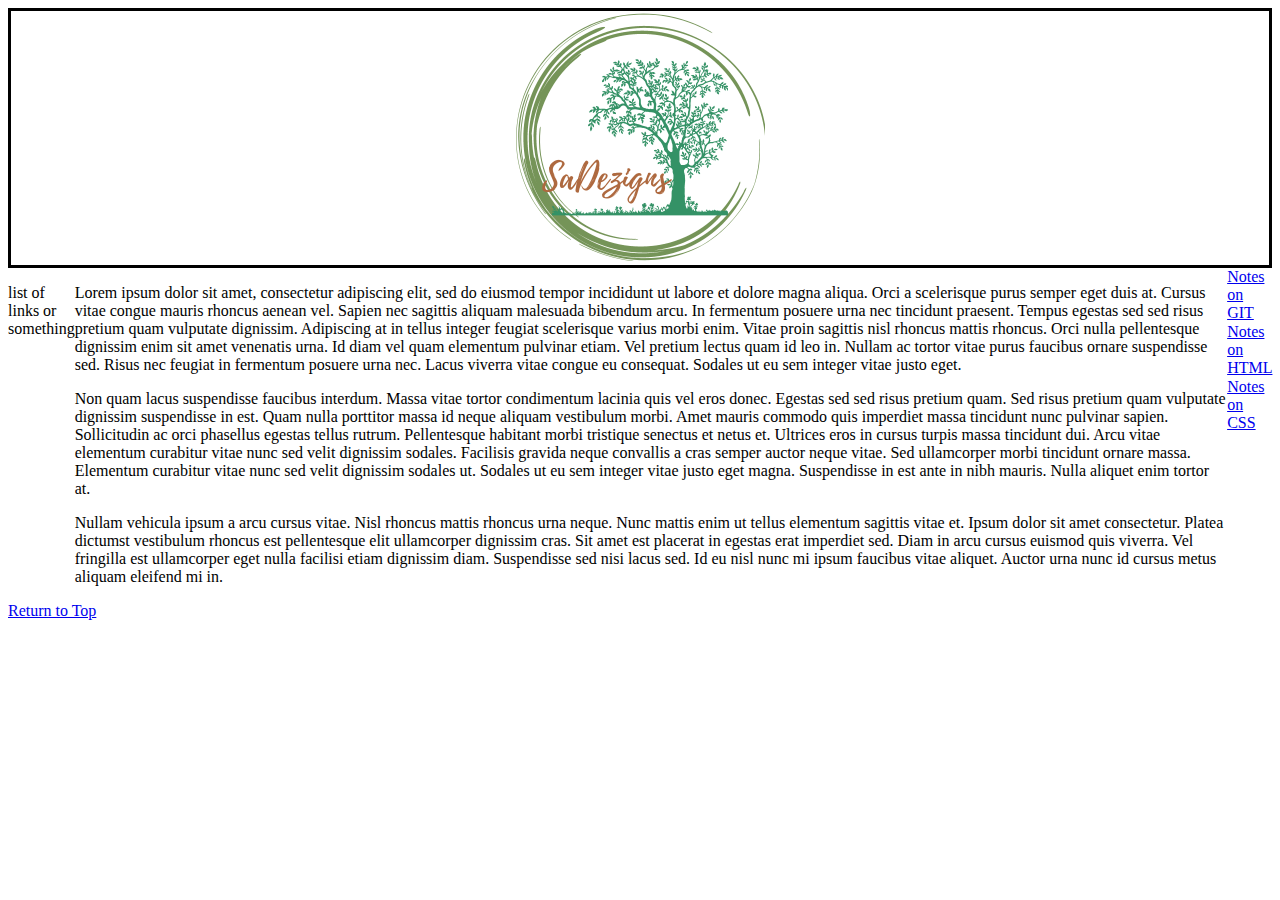
==== index.html @ 6250bc8a "formatted index into three columns" ====
<!DOCTYPE html>
<html lang="en">

<head>
    <meta charset="UTF-8">
    <title>XsaDezigns Web Solutions</title>
    <link rel="stylesheet" href="styles.css">
</head>

<body>
    <div class="logo">
        <a href="index.html"><img src="images/logo.png" alt="Site Logo"></a>
    </div>
    <div class="main-container">
        <div class="left-list">
            <p>list of links or something</p>
        </div>
        <div class="body">
            <p>
                Lorem ipsum dolor sit amet, consectetur adipiscing elit, sed do eiusmod tempor incididunt ut labore et
                dolore magna aliqua. Orci a scelerisque purus semper eget duis at. Cursus vitae congue mauris rhoncus
                aenean vel. Sapien nec sagittis aliquam malesuada bibendum arcu. In fermentum posuere urna nec tincidunt
                praesent. Tempus egestas sed sed risus pretium quam vulputate dignissim. Adipiscing at in tellus integer
                feugiat scelerisque varius morbi enim. Vitae proin sagittis nisl rhoncus mattis rhoncus. Orci nulla
                pellentesque dignissim enim sit amet venenatis urna. Id diam vel quam elementum pulvinar etiam. Vel
                pretium lectus quam id leo in. Nullam ac tortor vitae purus faucibus ornare suspendisse sed. Risus nec
                feugiat in fermentum posuere urna nec. Lacus viverra vitae congue eu consequat. Sodales ut eu sem
                integer vitae justo eget.
            </p>
            <p>
                Non quam lacus suspendisse faucibus interdum. Massa vitae tortor condimentum lacinia quis vel eros
                donec. Egestas sed sed risus pretium quam. Sed risus pretium quam vulputate dignissim suspendisse in
                est. Quam nulla porttitor massa id neque aliquam vestibulum morbi. Amet mauris commodo quis imperdiet
                massa tincidunt nunc pulvinar sapien. Sollicitudin ac orci phasellus egestas tellus rutrum. Pellentesque
                habitant morbi tristique senectus et netus et. Ultrices eros in cursus turpis massa tincidunt dui. Arcu
                vitae elementum curabitur vitae nunc sed velit dignissim sodales. Facilisis gravida neque convallis a
                cras semper auctor neque vitae. Sed ullamcorper morbi tincidunt ornare massa. Elementum curabitur vitae
                nunc sed velit dignissim sodales ut. Sodales ut eu sem integer vitae justo eget magna. Suspendisse in
                est ante in nibh mauris. Nulla aliquet enim tortor at.
            </p>
            <p>
                Nullam vehicula ipsum a arcu cursus vitae. Nisl rhoncus mattis rhoncus urna neque. Nunc mattis enim ut
                tellus elementum sagittis vitae et. Ipsum dolor sit amet consectetur. Platea dictumst vestibulum rhoncus
                est pellentesque elit ullamcorper dignissim cras. Sit amet est placerat in egestas erat imperdiet sed.
                Diam in arcu cursus euismod quis viverra. Vel fringilla est ullamcorper eget nulla facilisi etiam
                dignissim diam. Suspendisse sed nisi lacus sed. Id eu nisl nunc mi ipsum faucibus vitae aliquet. Auctor
                urna nunc id cursus metus aliquam eleifend mi in.
            </p>
        </div>
        <div id="header" class="reference-list">
            <div class="reference-item"><a href="pages/git_page.html">Notes on GIT</a></div>
            <div class="reference-item"><a href="pages/html_page.html">Notes on HTML</a></div>
            <div class="reference-item"><a href="pages/css.html">Notes on CSS</a></div>
        </div>
    </div>
    <a href="#header">Return to Top</ahref>
</body>

</html>
---- styles.css ----
.logo {
    text-align: center;
    border: 3px solid black;
}
img {
    height: auto;
    width: 250px;
}
#git-logo{
    height: auto;
    width: 150px;
    float:right;
}

.main-container{
    display: flex;
}
.reference-list{
    display: flex;
    flex-direction: column;
}
.reference-item{
    padding: 1%;
}
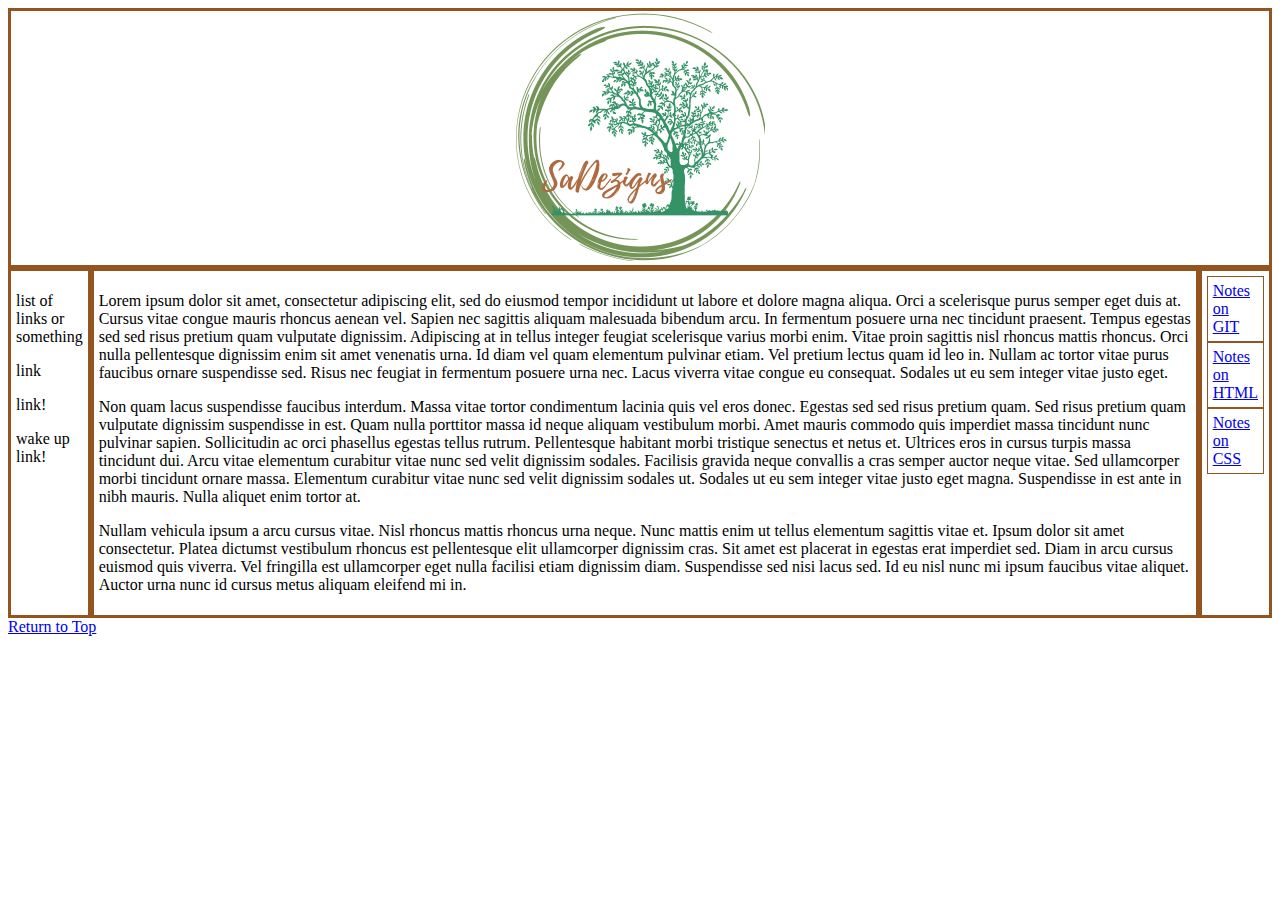
==== commit 7c4c6b9a: "fixed return to top link on index" ====
--- a/index.html
+++ b/index.html
@@ -8,12 +8,15 @@
 </head>
 
 <body>
-    <div class="logo">
+    <div class="logo" id="header">
         <a href="index.html"><img src="images/logo.png" alt="Site Logo"></a>
     </div>
     <div class="main-container">
         <div class="left-list">
             <p>list of links or something</p>
+            <p>link</p>
+            <p>link!</p>
+            <p>wake up link!</p>
         </div>
         <div class="body">
             <p>
--- a/styles.css
+++ b/styles.css
@@ -1,7 +1,7 @@
 
 .logo {
     text-align: center;
-    border: 3px solid black;
+    border: 3px solid rgb(148, 84, 32);
 }
 img {
     height: auto;
@@ -16,10 +16,21 @@
 .main-container{
     display: flex;
 }
+.left-list{
+padding: 5px;
+border: 3px solid rgb(148, 84, 32);
+}
+.body{
+    padding: 5px;
+    border: 3px solid rgb(148, 84, 32);
+}
 .reference-list{
     display: flex;
     flex-direction: column;
+    padding: 5px;
+    border: 3px solid rgb(148, 84, 32);
 }
 .reference-item{
-    padding: 1%;
+    padding: 5px;
+    border: 1px solid rgb(148, 84, 32);
 }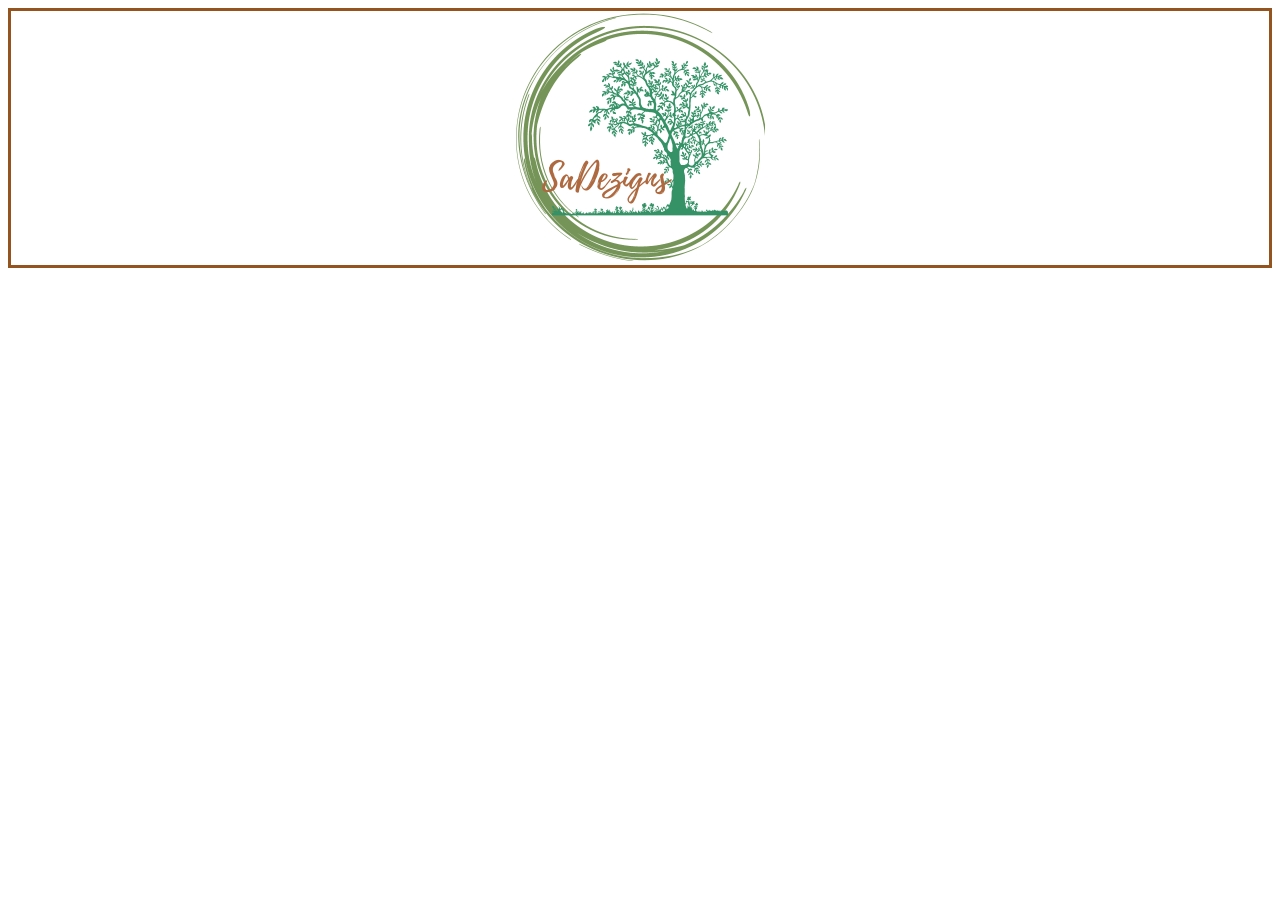
==== commit a5b10e68: "reset index for project landing page" ====
--- a/index.html
+++ b/index.html
@@ -11,52 +11,6 @@
     <div class="logo" id="header">
         <a href="index.html"><img src="images/logo.png" alt="Site Logo"></a>
     </div>
-    <div class="main-container">
-        <div class="left-list">
-            <p>list of links or something</p>
-            <p>link</p>
-            <p>link!</p>
-            <p>wake up link!</p>
-        </div>
-        <div class="body">
-            <p>
-                Lorem ipsum dolor sit amet, consectetur adipiscing elit, sed do eiusmod tempor incididunt ut labore et
-                dolore magna aliqua. Orci a scelerisque purus semper eget duis at. Cursus vitae congue mauris rhoncus
-                aenean vel. Sapien nec sagittis aliquam malesuada bibendum arcu. In fermentum posuere urna nec tincidunt
-                praesent. Tempus egestas sed sed risus pretium quam vulputate dignissim. Adipiscing at in tellus integer
-                feugiat scelerisque varius morbi enim. Vitae proin sagittis nisl rhoncus mattis rhoncus. Orci nulla
-                pellentesque dignissim enim sit amet venenatis urna. Id diam vel quam elementum pulvinar etiam. Vel
-                pretium lectus quam id leo in. Nullam ac tortor vitae purus faucibus ornare suspendisse sed. Risus nec
-                feugiat in fermentum posuere urna nec. Lacus viverra vitae congue eu consequat. Sodales ut eu sem
-                integer vitae justo eget.
-            </p>
-            <p>
-                Non quam lacus suspendisse faucibus interdum. Massa vitae tortor condimentum lacinia quis vel eros
-                donec. Egestas sed sed risus pretium quam. Sed risus pretium quam vulputate dignissim suspendisse in
-                est. Quam nulla porttitor massa id neque aliquam vestibulum morbi. Amet mauris commodo quis imperdiet
-                massa tincidunt nunc pulvinar sapien. Sollicitudin ac orci phasellus egestas tellus rutrum. Pellentesque
-                habitant morbi tristique senectus et netus et. Ultrices eros in cursus turpis massa tincidunt dui. Arcu
-                vitae elementum curabitur vitae nunc sed velit dignissim sodales. Facilisis gravida neque convallis a
-                cras semper auctor neque vitae. Sed ullamcorper morbi tincidunt ornare massa. Elementum curabitur vitae
-                nunc sed velit dignissim sodales ut. Sodales ut eu sem integer vitae justo eget magna. Suspendisse in
-                est ante in nibh mauris. Nulla aliquet enim tortor at.
-            </p>
-            <p>
-                Nullam vehicula ipsum a arcu cursus vitae. Nisl rhoncus mattis rhoncus urna neque. Nunc mattis enim ut
-                tellus elementum sagittis vitae et. Ipsum dolor sit amet consectetur. Platea dictumst vestibulum rhoncus
-                est pellentesque elit ullamcorper dignissim cras. Sit amet est placerat in egestas erat imperdiet sed.
-                Diam in arcu cursus euismod quis viverra. Vel fringilla est ullamcorper eget nulla facilisi etiam
-                dignissim diam. Suspendisse sed nisi lacus sed. Id eu nisl nunc mi ipsum faucibus vitae aliquet. Auctor
-                urna nunc id cursus metus aliquam eleifend mi in.
-            </p>
-        </div>
-        <div id="header" class="reference-list">
-            <div class="reference-item"><a href="pages/git_page.html">Notes on GIT</a></div>
-            <div class="reference-item"><a href="pages/html_page.html">Notes on HTML</a></div>
-            <div class="reference-item"><a href="pages/css.html">Notes on CSS</a></div>
-        </div>
-    </div>
-    <a href="#header">Return to Top</ahref>
 </body>
 
 </html>--- a/styles.css
+++ b/styles.css
@@ -1,36 +1,68 @@
-
 .logo {
     text-align: center;
     border: 3px solid rgb(148, 84, 32);
 }
+
 img {
     height: auto;
     width: 250px;
 }
-#git-logo{
+
+#git-logo {
     height: auto;
     width: 150px;
-    float:right;
 }
 
-.main-container{
+.index-main-container {
     display: flex;
 }
-.left-list{
-padding: 5px;
-border: 3px solid rgb(148, 84, 32);
-}
-.body{
+
+.index-left-list {
     padding: 5px;
     border: 3px solid rgb(148, 84, 32);
 }
-.reference-list{
+
+.index-body {
+    padding: 5px;
+    border: 3px solid rgb(148, 84, 32);
+}
+
+.index-reference-list {
     display: flex;
     flex-direction: column;
     padding: 5px;
     border: 3px solid rgb(148, 84, 32);
 }
-.reference-item{
+
+.index-reference-item {
     padding: 5px;
     border: 1px solid rgb(148, 84, 32);
-}+}
+
+.git-page-banner {
+    display: flex;
+    justify-content: center;
+}
+
+.git-page-title {
+    margin-left: 43.5%;
+    justify-content: center;
+}
+
+.git-img-link {
+    margin-left: auto;
+    padding: 5px;
+}
+
+.html-page-title, .css-page-title, .css-heading {
+    text-align: center;
+}
+
+.css-syntax-container {
+    display: flex;
+}
+
+.selectors-container, .properties-container {
+    border:3px solid rgb(148, 84, 32);
+    width: 50%;
+}
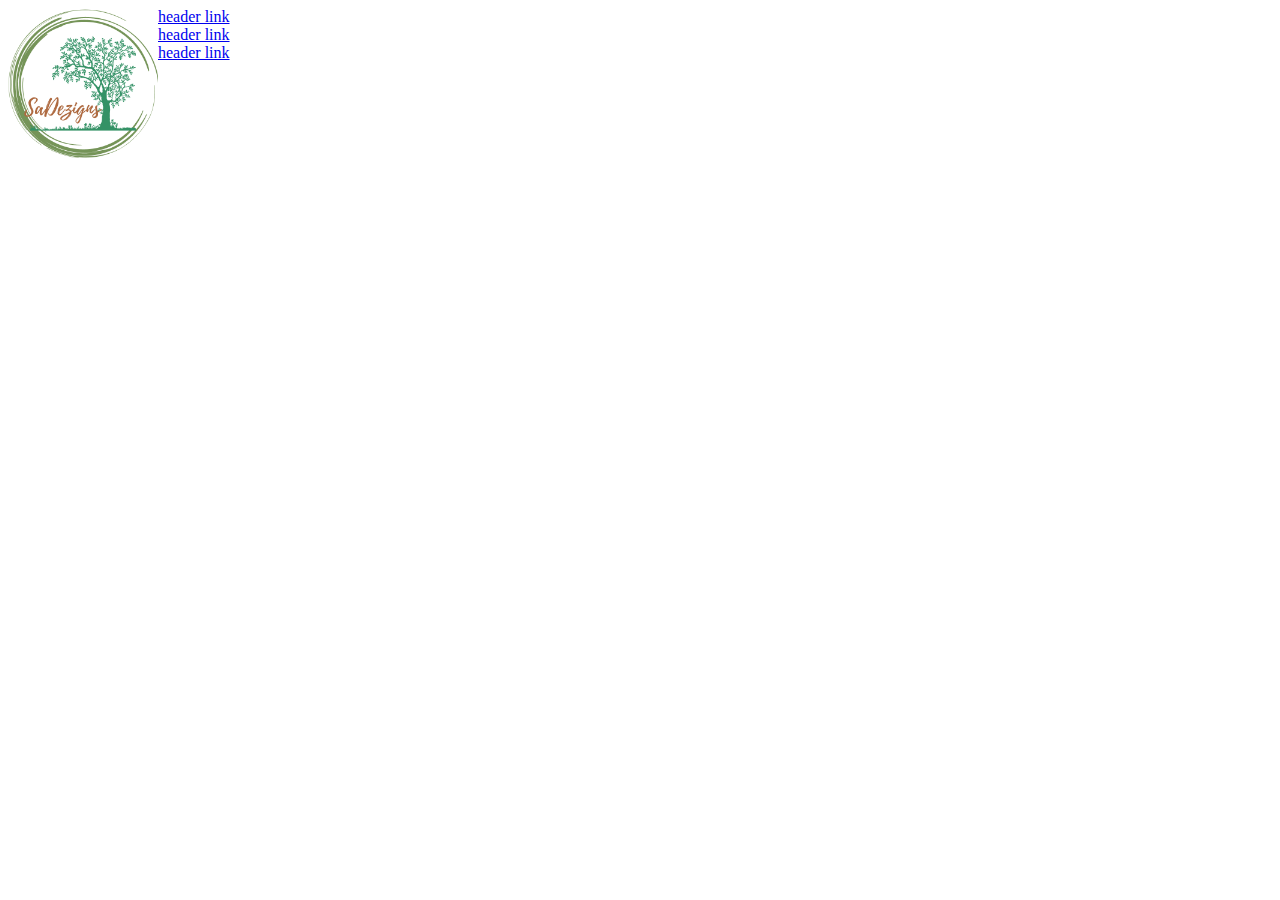
==== commit 46d2f97b: "working on header" ====
--- a/index.html
+++ b/index.html
@@ -8,8 +8,21 @@
 </head>
 
 <body>
-    <div class="logo" id="header">
-        <a href="index.html"><img src="images/logo.png" alt="Site Logo"></a>
+    <div class="header-container">
+        <div class="header-item-left">
+            <a href="index.html"><img class="header-logo" src="images/logo.png" alt="XsaDezigns tree logo"></a>
+        </div>
+        <div class="header-links">
+            <div class="header-item-right">
+                <a href="index.html">header link</a>
+            </div>
+            <div class="header-item-right">
+                <a href="index.html">header link</a>
+            </div>
+            <div class="header-item-right">
+                <a href="index.html">header link</a>
+            </div>
+        </div>
     </div>
 </body>
 
--- a/styles.css
+++ b/styles.css
@@ -1,42 +1,24 @@
+.header-container{
+display: flex;
+}
+
+.header-item{
+    border: 1px solid black;
+}
+
+.header-logo{
+height: auto;
+width: 150px;
+}
+
 .logo {
     text-align: center;
     border: 3px solid rgb(148, 84, 32);
 }
 
-img {
-    height: auto;
-    width: 250px;
-}
-
 #git-logo {
     height: auto;
     width: 150px;
-}
-
-.index-main-container {
-    display: flex;
-}
-
-.index-left-list {
-    padding: 5px;
-    border: 3px solid rgb(148, 84, 32);
-}
-
-.index-body {
-    padding: 5px;
-    border: 3px solid rgb(148, 84, 32);
-}
-
-.index-reference-list {
-    display: flex;
-    flex-direction: column;
-    padding: 5px;
-    border: 3px solid rgb(148, 84, 32);
-}
-
-.index-reference-item {
-    padding: 5px;
-    border: 1px solid rgb(148, 84, 32);
 }
 
 .git-page-banner {
@@ -54,7 +36,9 @@
     padding: 5px;
 }
 
-.html-page-title, .css-page-title, .css-heading {
+.html-page-title,
+.css-page-title,
+.css-heading {
     text-align: center;
 }
 
@@ -62,7 +46,8 @@
     display: flex;
 }
 
-.selectors-container, .properties-container {
-    border:3px solid rgb(148, 84, 32);
+.selectors-container,
+.properties-container {
+    border: 3px solid rgb(148, 84, 32);
     width: 50%;
-}
+}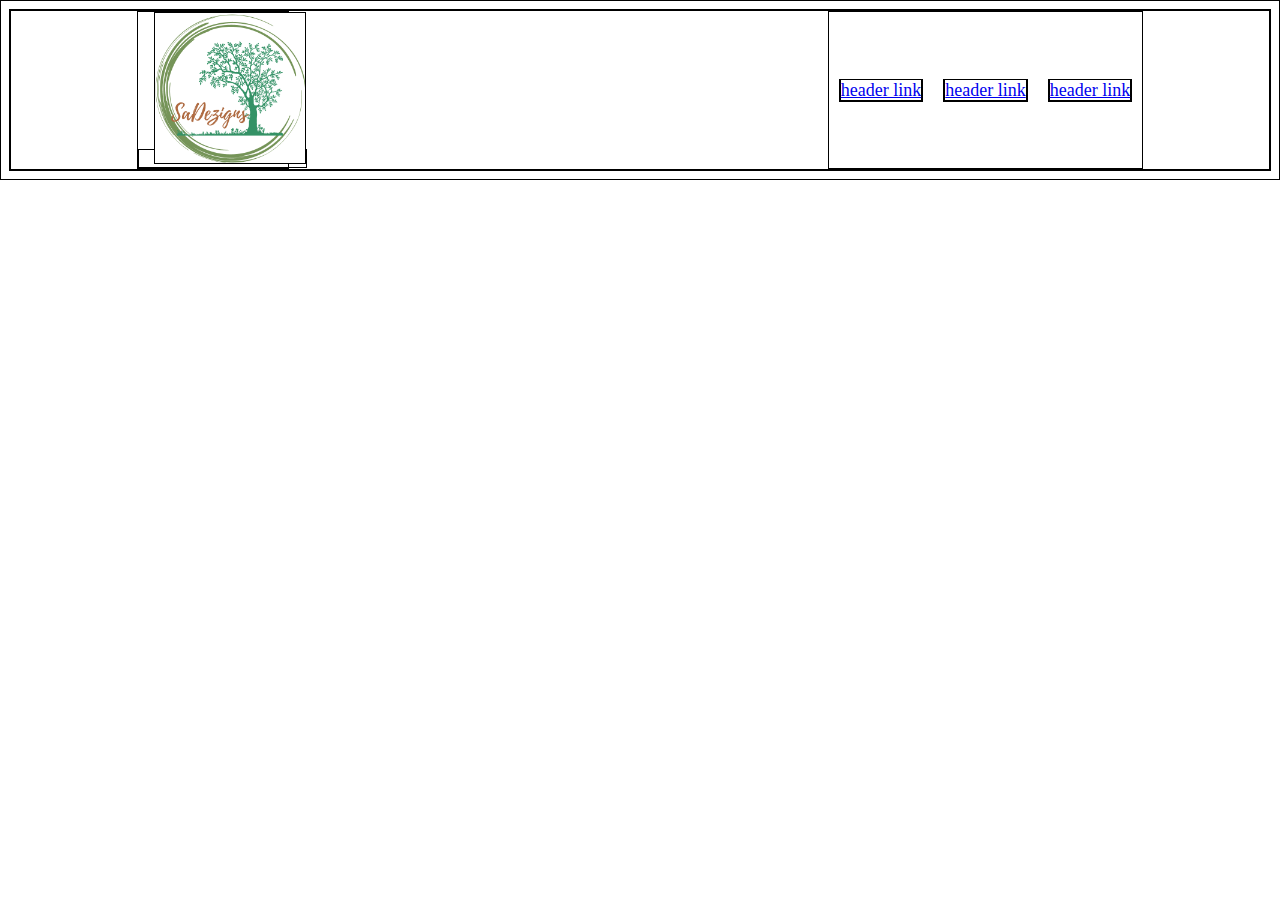
==== commit 5970da60: "set up header with left aligned logo, right aligned links" ====
--- a/index.html
+++ b/index.html
@@ -9,17 +9,18 @@
 
 <body>
     <div class="header-container">
-        <div class="header-item-left">
+        <div class="header-logo">
             <a href="index.html"><img class="header-logo" src="images/logo.png" alt="XsaDezigns tree logo"></a>
         </div>
-        <div class="header-links">
-            <div class="header-item-right">
+        <div class="header-links-container">
+            <div class="links-item">
+
                 <a href="index.html">header link</a>
             </div>
-            <div class="header-item-right">
+            <div class="links-item">
                 <a href="index.html">header link</a>
             </div>
-            <div class="header-item-right">
+            <div class="links-item">
                 <a href="index.html">header link</a>
             </div>
         </div>
--- a/styles.css
+++ b/styles.css
@@ -1,14 +1,32 @@
-.header-container{
-display: flex;
+* {
+    border: 1px solid black;
+
 }
 
-.header-item{
-    border: 1px solid black;
+.header-container {
+    display: flex;
 }
 
-.header-logo{
-height: auto;
-width: 150px;
+.header-logo {
+    margin-left: 10%;
+}
+
+.links-item {
+    margin: 10px;
+    font-size: large;
+}
+
+.header-links-container {
+    display: flex;
+    margin-left: auto;
+    margin-right: 10%;
+    justify-content: space-around;
+    align-items: center;
+}
+
+.header-logo {
+    height: auto;
+    width: 150px;
 }
 
 .logo {
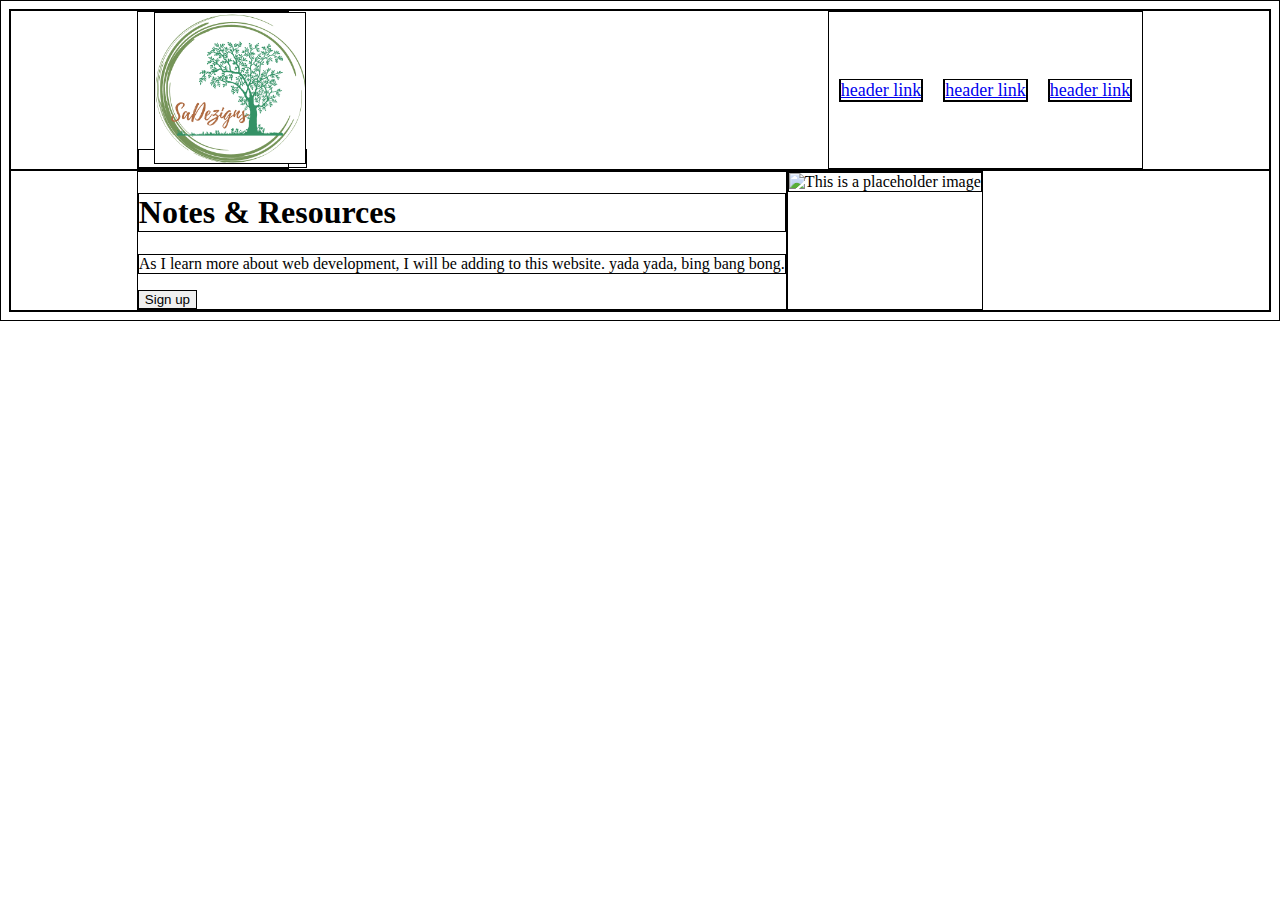
==== commit c6b067f1: "added first section with title and description of website, signup button and image. need tosort the " ====
--- a/index.html
+++ b/index.html
@@ -25,6 +25,17 @@
             </div>
         </div>
     </div>
+    <div class="first-container">
+        <div class="description-container">
+            <h1 class="main-heading">Notes & Resources</h1>
+            <p class="description-paragraph">As I learn more about web development, I will be adding to this website.
+                yada yada, bing bang bong.</p>
+                <button>Sign up</button>
+        </div>
+        <div class="description-image-container">
+            <img class="description-image" alt="This is a placeholder image">
+        </div>
+    </div>
 </body>
 
 </html>--- a/styles.css
+++ b/styles.css
@@ -28,7 +28,15 @@
     height: auto;
     width: 150px;
 }
-
+.first-container{
+    display: flex;
+}
+.description-container{
+margin-left: 10%;
+}
+.description-image-container{
+margin-right: 5%;
+}
 .logo {
     text-align: center;
     border: 3px solid rgb(148, 84, 32);
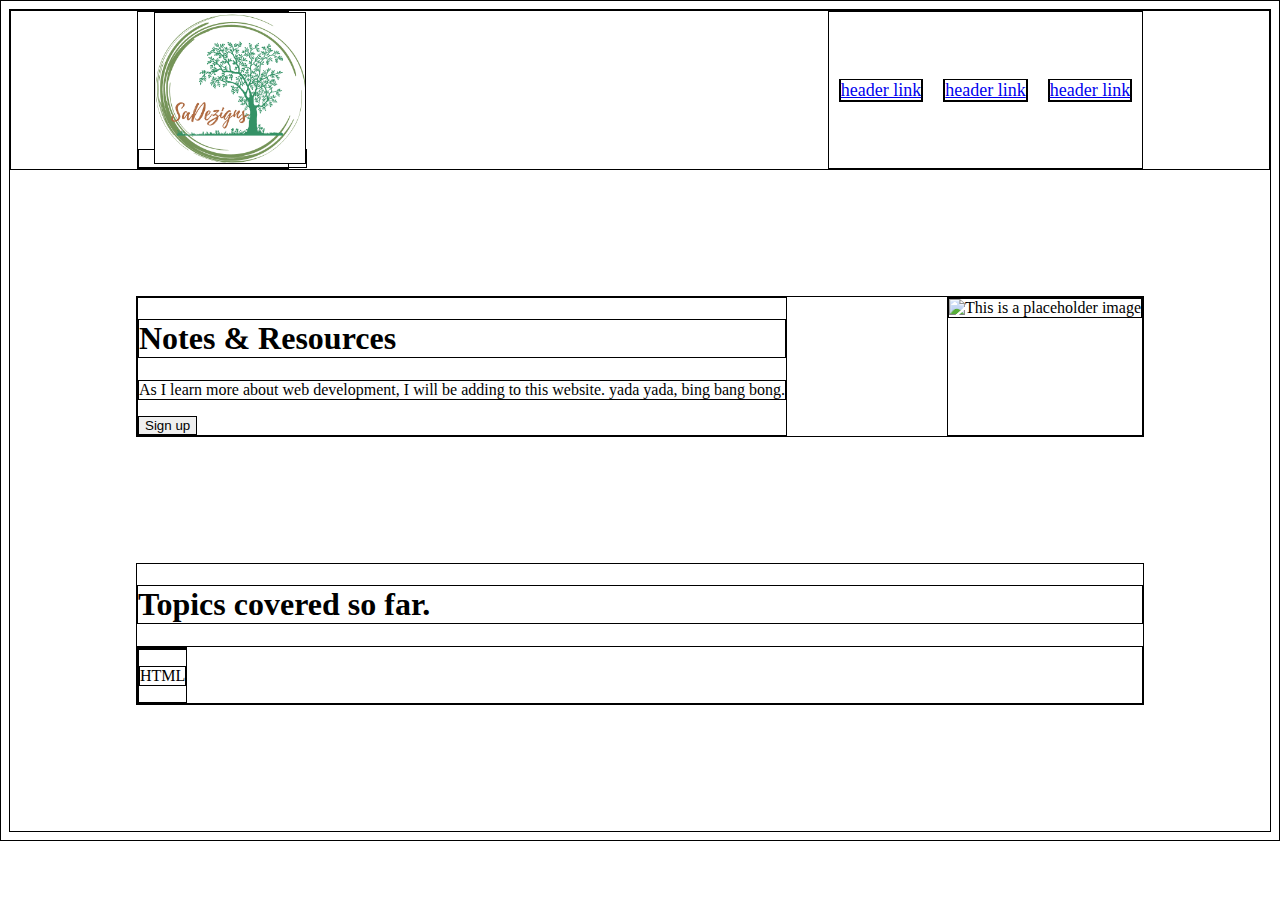
==== commit 257ff037: "began work on second setion" ====
--- a/index.html
+++ b/index.html
@@ -36,6 +36,17 @@
             <img class="description-image" alt="This is a placeholder image">
         </div>
     </div>
+    <div class="second-container">
+        <h1 class="second-heading">Topics covered so far.</h1>
+        <div class="topics-container">
+            <div class="topic-item">
+                <div class="topic-image-container">
+
+                </div>
+                <p class="topic-description"">HTML</p>
+            </div>
+        </div>
+    </div>
 </body>
 
 </html>--- a/styles.css
+++ b/styles.css
@@ -30,12 +30,16 @@
 }
 .first-container{
     display: flex;
-}
-.description-container{
-margin-left: 10%;
+    margin: 10%;
 }
 .description-image-container{
-margin-right: 5%;
+margin-left: auto;
+}
+.second-container{
+    margin: 10%;
+}
+.topics-container{
+    display: flex;
 }
 .logo {
     text-align: center;
